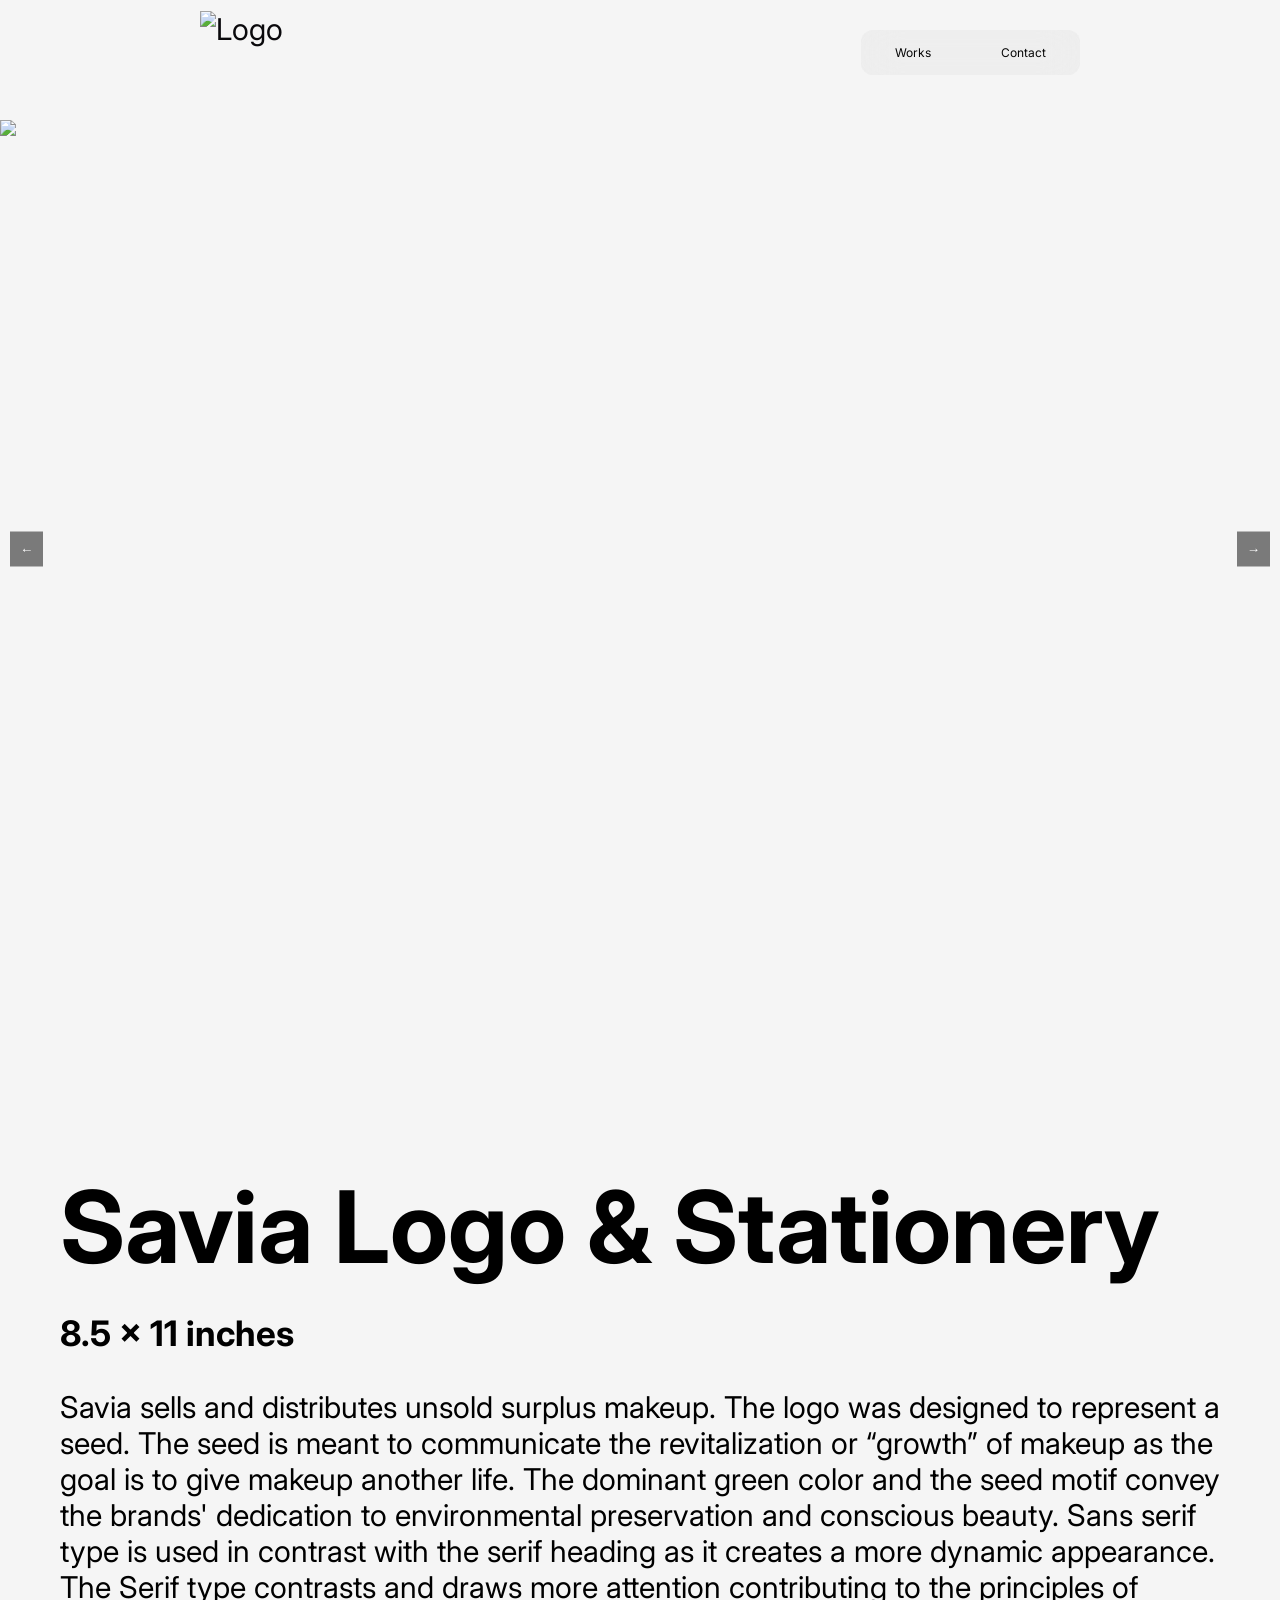
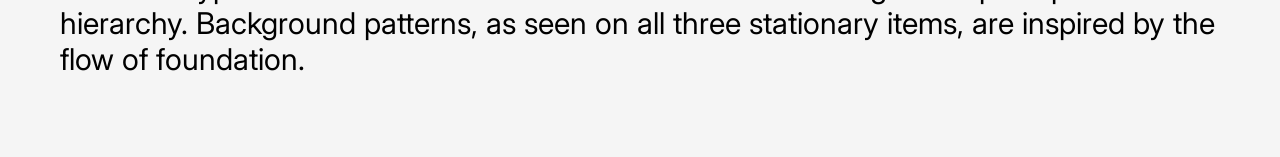
==== project-1.html @ 35f997a6 "Update project-1.html" ====
<!DOCTYPE html>
<html lang="en">
    <head>
        <title>Blanco Design</title>
        <link rel="preconnect" href="https://fonts.googleapis.com">
        <link rel="preconnect" href="https://fonts.gstatic.com" crossorigin>
        <link href="https://fonts.googleapis.com/css2?family=Inter:ital,opsz,wght@0,14..32,100..900;1,14..32,100..900&family=Montserrat:ital,wght@0,100..900;1,100..900&display=swap" rel="stylesheet">
        <link rel="stylesheet" href="project-1.css"/>
    </head>

    <body>
        <div class="nav container">
            <a href="index.html">
                <img src="img/Final Logo.png" alt="Logo">
            </a>
        <nav>
            <ul>
                <li><a href="index.html#Works">Works</a></li>
                <li><a href="index.html#Contact">Contact</a></li>
            </ul>
        </nav>
        </div>

        <div class="slideshow">

            <div class="slide active">
                <img src="img/Final Savia Brand Guide.png">
            </div>

            <div class="slide">
                <img src="img/Free_Stationery_Mockup_6-2.png">
            </div>

            <div class="slide">
                <img src="img/Billboard_Mockup_revised.png">
            </div>

            <button class="prev">←</button>
            <button class="next">→</button>

        </div>


        <section id="Works" class="Works">
            <article>
                <div class="Title">
                    <h1>Savia Logo & Stationery</h1>
                    <h3> 8.5 x 11 inches </h3>
                    <div class="empty"></div>
                    <p>
                        Savia sells and distributes unsold surplus makeup. The logo was designed to represent a seed. The seed is meant to communicate the revitalization or “growth” of makeup as the goal is to give makeup another life. The dominant green color and the seed motif convey the brands' dedication to environmental preservation and conscious beauty. Sans serif type is used in contrast with the serif heading as it creates a more dynamic appearance. The Serif type contrasts and draws more attention contributing to the principles of hierarchy. Background patterns, as seen on all three stationary items, are inspired by the flow of foundation.  
                    </p>
                </div>
            </article>
        </section>




<script>
let slides = document.querySelectorAll(".slide");
let index = 0;

function showSlide(i) {
  slides.forEach(slide => slide.classList.remove("active"));
  slides[i].classList.add("active");
}

// start with first slide
showSlide(index);

// auto change every 4 seconds
setInterval(() => {
  index = (index + 1) % slides.length;
  showSlide(index);
}, 4000);
</script>
---- project-1.css ----
* {
    box-sizing: border-box;
}

html, body {
margin: 0;
padding: 0; 
color: black;
font-size: 30px;
font-family: "Inter", sans-serif;
font-optical-sizing: auto;
font-weight: 400;
font-style: normal;
}

body {
  margin: 0;
  position: relative;
  background: #f5f5f5;
  overflow-x: hidden;
}

.gradient-bg {
  position: fixed;
  inset: -200px;
  z-index: -1;

  background:
    radial-gradient(circle at 90% 10%, rgba(71, 35, 252, 0.8), transparent 29%),
    radial-gradient(circle at 85% 25%, rgba(184, 221, 222, 1), transparent 40%),
    radial-gradient(circle at 70% 40%, rgba(249, 249, 215, 1), transparent 50%);

  filter: blur(120px);

  animation: gradientMove 20s ease-in-out infinite alternate;
}


@keyframes gradientMove {
  0% {
    transform: translate(0px,0px) scale(1);
  }

  50% {
    transform: translate(-80px,60px) scale(1.15);
  }

  100% {
    transform: translate(60px,-60px) scale(1);
  }
}

body::after{
  content:"";
  position:fixed;
  inset:0;
  background:url("noise.png");
  opacity:.04;
  pointer-events:none;
}


h1 {
  font-size: 100px;
  line-height: 1em;
  margin: 0px;
}

h2 {
  font-size: 60px;
  margin: 0px;
}

a {
  color: #0A090C;
  text-decoration: none;
}

section {
  position: left;
  display: flex;
  width: 100%;
  height: calc(100vh-700px);
  top: 100px;
  z-index: 2
}

section.sticky {
  position: sticky;
  margin-top: 100px;
}

section.full-screen {
  height: 100vh;
  top: 0;
  margin-top: 0;
  z-index: 3;
}


/* navigation */


a img{
  height: 90px;
  width: auto;
  padding-left: 200px;
  align-items: center;
  margin-top: 11px;
  position: fixed;
  transform: translateY(-50px);
  opacity: 0;
  animation: slideIn 1s forwards;
  animation-delay: 0.3s;
}

@keyframes slideIn {
  to {
    transform: translateY(0);
    opacity: 1;
  }
}

nav { 
  display: flex;
  justify-content: flex-end;
  padding-right: 200px;
  position: fixed;
  width: 100%;
  top:0;
  left: 0;
  font-size: 12px;
  z-index: 10;
}

.nav {
  position: relative;
  z-index: 1000;
}

nav ul {
  display: inline-flex;
  align-items: center;
  gap: 50px;
  list-style: none;
  padding: 15px 24px;
  background: rgba(179, 179, 179, 0.1);
  border-radius: 12px;
  margin-top: 30px;
  backdrop-filter: blur(18px);         
  -webkit-backdrop-filter: blur(18px);
}

nav ul li {
  list-style: none;
}

nav ul li a {
  color: #070707;
  text-decoration: none;
  padding: 6px 10px;
}



/* slideshow */

.slideshow {
  position: relative;
  width: 100%;   
  overflow: hidden;
  height: 1097px;
  padding-bottom: 120px;
  padding-top: 120px;
}


.slide {
  display: none;
}

.slide img {
  width: 100%;
  display: block;
}

.slide.active {
  display: block;
}

/* buttons */
.prev, .next {
  position: absolute;
  top: 50%;
  transform: translateY(-50%);
  background: rgba(0,0,0,0.5);
  color: white;
  border: none;
  padding: 10px;
  cursor: pointer;
}

.prev { left: 10px; }
.next { right: 10px; }


/* Works */

.Title {
  margin-top: 80px; 
  padding-left: 60px;
  padding-right: 60px;
  padding-bottom: 50px;
}

.works {
  display: flex;
  flex-wrap: wrap;
  gap: 20px;
  padding: 20px;
}



::view-transition-old(root),
::view-transition-new(root) {
  animation: fade 0.5s ease;
}

@keyframes fade {
  from { opacity: 0; }
  to { opacity: 1; }
}
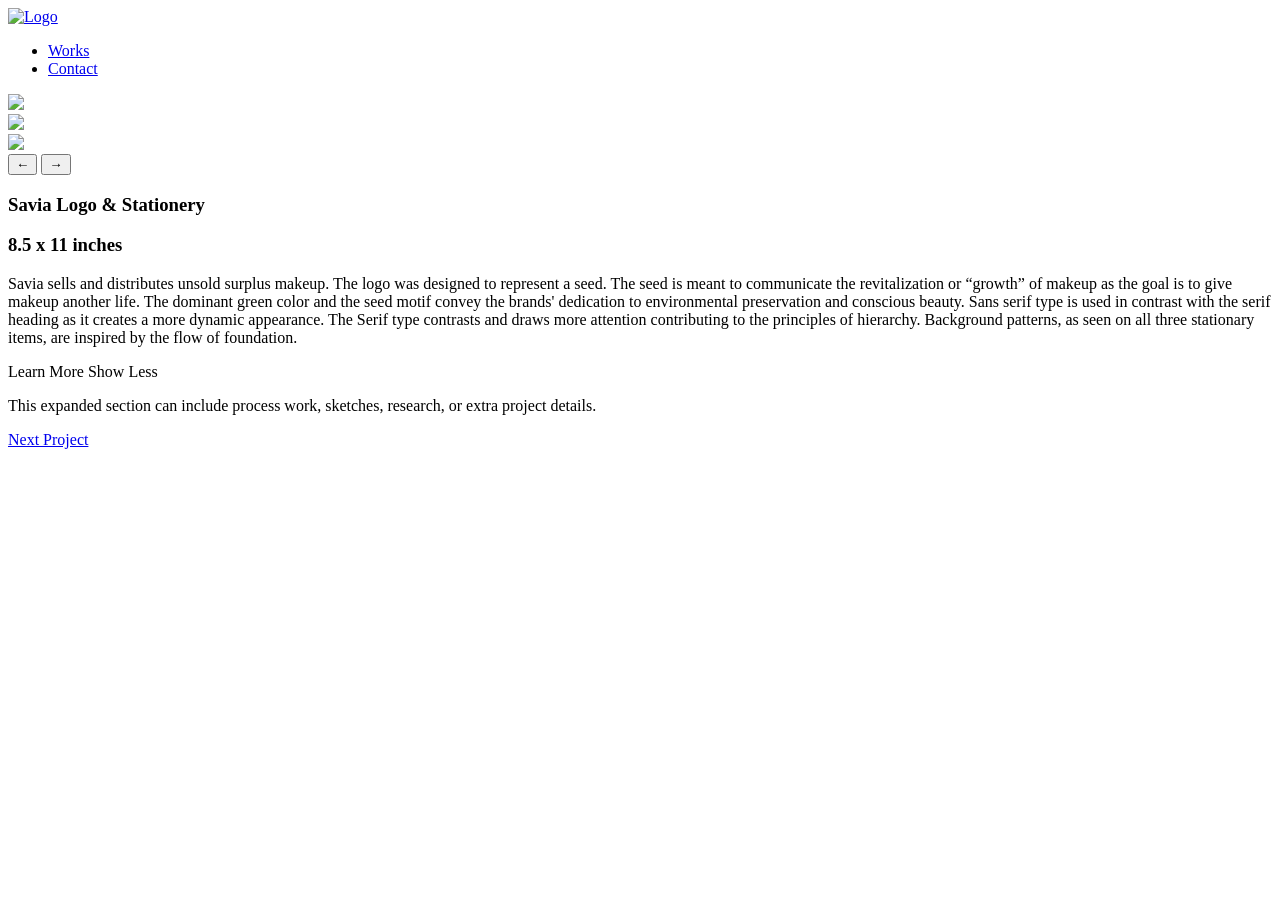
==== commit 367748c0: "Update project-1.html" ====
--- a/project-1.html
+++ b/project-1.html
@@ -5,7 +5,7 @@
         <link rel="preconnect" href="https://fonts.googleapis.com">
         <link rel="preconnect" href="https://fonts.gstatic.com" crossorigin>
         <link href="https://fonts.googleapis.com/css2?family=Inter:ital,opsz,wght@0,14..32,100..900;1,14..32,100..900&family=Montserrat:ital,wght@0,100..900;1,100..900&display=swap" rel="stylesheet">
-        <link rel="stylesheet" href="project-1.css"/>
+        <link rel="stylesheet" href="css/project-1.css"/>
     </head>
 
     <body>
@@ -54,6 +54,23 @@
             </article>
         </section>
 
+        <input type="checkbox" id="learn-toggle" hidden>
+
+        <label for="learn-toggle" class="learn-more-btn">
+            <span class="text-open">Learn More</span>
+            <span class="text-close">Show Less</span>
+        </label>
+
+        <div class="learn-more-content">
+            <p>
+                This expanded section can include process work, sketches,
+                research, or extra project details.
+            </p>
+        </div>
+
+        <a href="project-2.html" class="learn-more-btn next-project">
+            Next Project
+        </a>
 
 
 
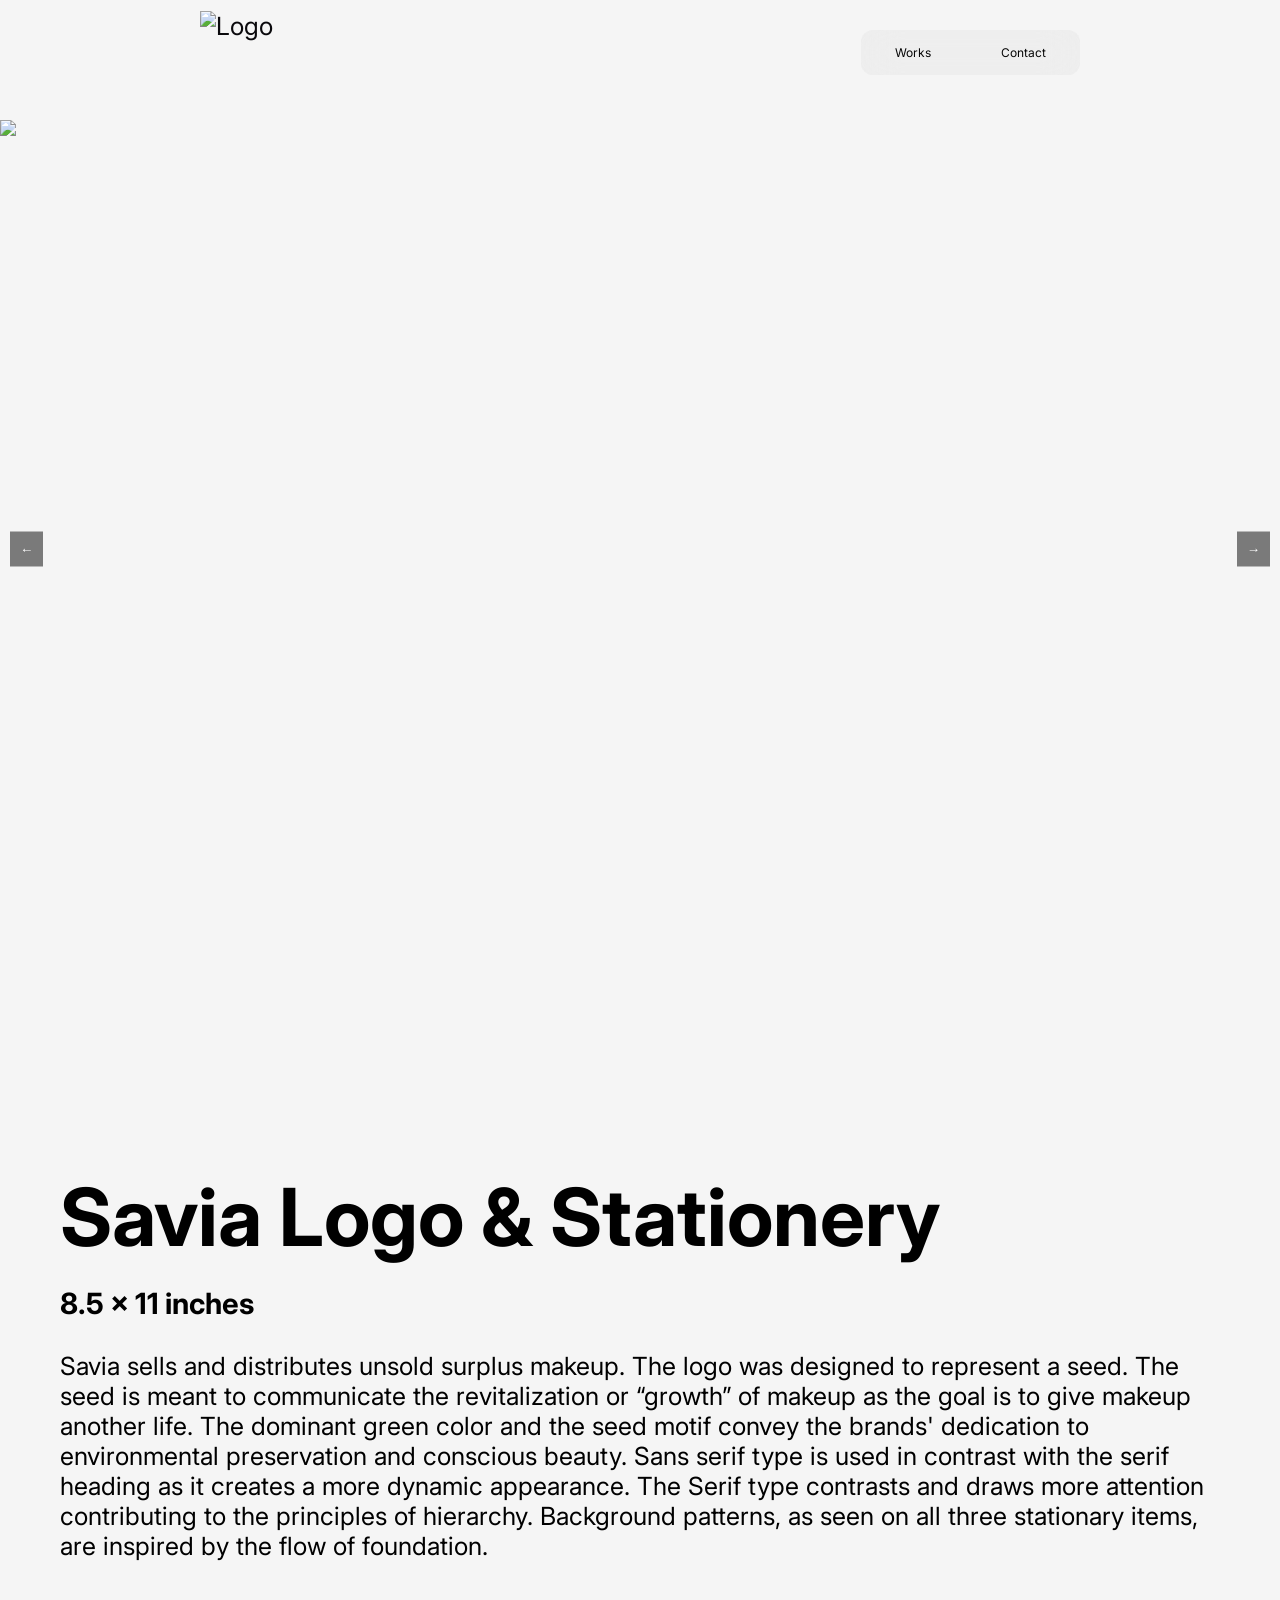
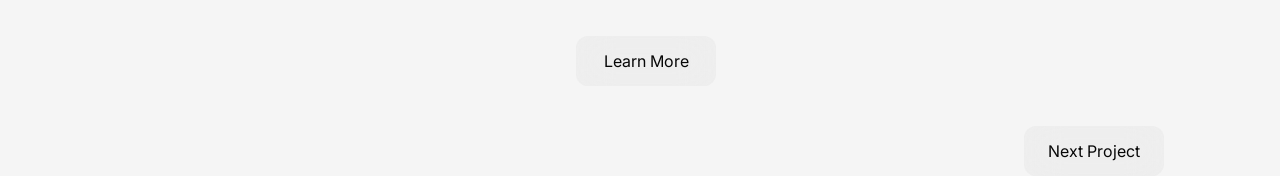
==== commit a51c8cc1: "Update project-1.html" ====
--- a/project-1.html
+++ b/project-1.html
@@ -5,7 +5,7 @@
         <link rel="preconnect" href="https://fonts.googleapis.com">
         <link rel="preconnect" href="https://fonts.gstatic.com" crossorigin>
         <link href="https://fonts.googleapis.com/css2?family=Inter:ital,opsz,wght@0,14..32,100..900;1,14..32,100..900&family=Montserrat:ital,wght@0,100..900;1,100..900&display=swap" rel="stylesheet">
-        <link rel="stylesheet" href="css/project-1.css"/>
+        <link rel="stylesheet" href="project-1.css"/>
     </head>
 
     <body>
--- a/project-1.css
+++ b/project-1.css
@@ -0,0 +1,311 @@
+* {
+    box-sizing: border-box;
+}
+
+html, body {
+margin: 0;
+padding: 0; 
+color: black;
+font-size: 25px;
+font-family: "Inter", sans-serif;
+font-optical-sizing: auto;
+font-weight: 400;
+font-style: normal;
+}
+
+body {
+  margin: 0;
+  position: relative;
+  background: #f5f5f5;
+  overflow-x: hidden;
+}
+
+.gradient-bg {
+  position: fixed;
+  inset: -200px;
+  z-index: -1;
+
+  background:
+    radial-gradient(circle at 90% 10%, rgba(71, 35, 252, 0.8), transparent 29%),
+    radial-gradient(circle at 85% 25%, rgba(184, 221, 222, 1), transparent 40%),
+    radial-gradient(circle at 70% 40%, rgba(249, 249, 215, 1), transparent 50%);
+
+  filter: blur(120px);
+
+  animation: gradientMove 20s ease-in-out infinite alternate;
+}
+
+
+@keyframes gradientMove {
+  0% {
+    transform: translate(0px,0px) scale(1);
+  }
+
+  50% {
+    transform: translate(-80px,60px) scale(1.15);
+  }
+
+  100% {
+    transform: translate(60px,-60px) scale(1);
+  }
+}
+
+body::after{
+  content:"";
+  position:fixed;
+  inset:0;
+  background:url("noise.png");
+  opacity:.04;
+  pointer-events:none;
+}
+
+
+h1 {
+  font-size: 80px;
+  line-height: 1em;
+  margin: 0px;
+}
+
+h2 {
+  font-size: 45px;
+  margin: 0px;
+}
+
+a {
+  color: #0A090C;
+  text-decoration: none;
+}
+
+section {
+  position: left;
+  display: flex;
+  width: 100%;
+  height: calc(100vh-700px);
+  top: 100px;
+  z-index: 2
+}
+
+section.sticky {
+  position: sticky;
+  margin-top: 100px;
+}
+
+section.full-screen {
+  height: 100vh;
+  top: 0;
+  margin-top: 0;
+  z-index: 3;
+}
+
+
+/* navigation */
+
+
+a img{
+  height: 90px;
+  width: auto;
+  padding-left: 200px;
+  align-items: center;
+  margin-top: 11px;
+  position: fixed;
+  transform: translateY(-50px);
+  opacity: 0;
+  animation: slideIn 1s forwards;
+  animation-delay: 0.3s;
+}
+
+@keyframes slideIn {
+  to {
+    transform: translateY(0);
+    opacity: 1;
+  }
+}
+
+nav { 
+  display: flex;
+  justify-content: flex-end;
+  padding-right: 200px;
+  position: fixed;
+  width: 100%;
+  top:0;
+  left: 0;
+  font-size: 12px;
+  z-index: 10;
+}
+
+.nav {
+  position: relative;
+  z-index: 1000;
+}
+
+nav ul {
+  display: inline-flex;
+  align-items: center;
+  gap: 50px;
+  list-style: none;
+  padding: 15px 24px;
+  background: rgba(179, 179, 179, 0.1);
+  border-radius: 12px;
+  margin-top: 30px;
+  backdrop-filter: blur(18px);         
+  -webkit-backdrop-filter: blur(18px);
+}
+
+nav ul li {
+  list-style: none;
+}
+
+nav ul li a {
+  color: #070707;
+  text-decoration: none;
+  padding: 6px 10px;
+}
+
+
+
+/* slideshow */
+
+.slideshow {
+  position: relative;
+  width: 100%;   
+  overflow: hidden;
+  height: 1097px;
+  padding-bottom: 120px;
+  padding-top: 120px;
+}
+
+
+.slide {
+  display: none;
+}
+
+.slide img {
+  width: 100%;
+  display: block;
+}
+
+.slide.active {
+  display: block;
+}
+
+/* buttons */
+.prev, .next {
+  position: absolute;
+  top: 50%;
+  transform: translateY(-50%);
+  background: rgba(0,0,0,0.5);
+  color: white;
+  border: none;
+  padding: 10px;
+  cursor: pointer;
+}
+
+.prev { left: 10px; }
+.next { right: 10px; }
+
+
+/* Works */
+
+.Title {
+  margin-top: 80px; 
+  padding-left: 60px;
+  padding-right: 60px;
+  padding-bottom: 50px;
+}
+
+.works {
+  display: flex;
+  flex-wrap: wrap;
+  gap: 20px;
+  padding: 20px;
+}
+
+
+
+::view-transition-old(root),
+::view-transition-new(root) {
+  animation: fade 0.5s ease;
+}
+
+@keyframes fade {
+  from { opacity: 0; }
+  to { opacity: 1; }
+}
+
+/* learn more */
+
+.learn-more-section {
+  display: flex;
+  justify-content: center;
+  width: 100%;
+}
+
+.learn-more-btn {
+  display: inline-flex;
+  align-items: center;
+  justify-content: center;
+  gap: 50px; 
+  padding: 15px 24px;
+  background: rgba(179, 179, 179, 0.1);
+  border-radius: 12px;
+  backdrop-filter: blur(18px);
+  font-size: 16px;
+  color: #070707;
+  transition: 0.3s ease;
+  margin-left: 45%;
+  min-width: 140px;   
+}
+
+.learn-more-wrapper {
+  width: 100%;
+  display: flex;
+  justify-content: center;
+  margin-top: 30px;
+}
+
+.learn-more-btn:hover {
+  color: white;
+  background: #070707;
+}
+
+.learn-more-content {
+  max-height: 0;
+  overflow: hidden;
+  opacity: 0;
+  transform: translateY(-10px);
+  transition: all 0.4s ease;
+  margin-top: 0;
+}
+
+#learn-toggle:checked ~ .learn-more-content {
+  max-height: 300px;
+  opacity: 1;
+  transform: translateY(0);
+  margin-top: 20px;
+}
+
+.next-project {
+  display: block;
+  width: fit-content;
+  margin-left: 80%;
+  margin-top: 40px;
+}
+
+.text-close {
+  display: none;
+}
+
+/* toggle text */
+#learn-toggle:checked + .learn-more-btn .text-open {
+  display: none;
+}
+
+#learn-toggle:checked + .learn-more-btn .text-close {
+  display: inline;
+}
+
+/* optional style change */
+#learn-toggle:checked + .learn-more-btn {
+  background: #070707;
+  color: white;
+}
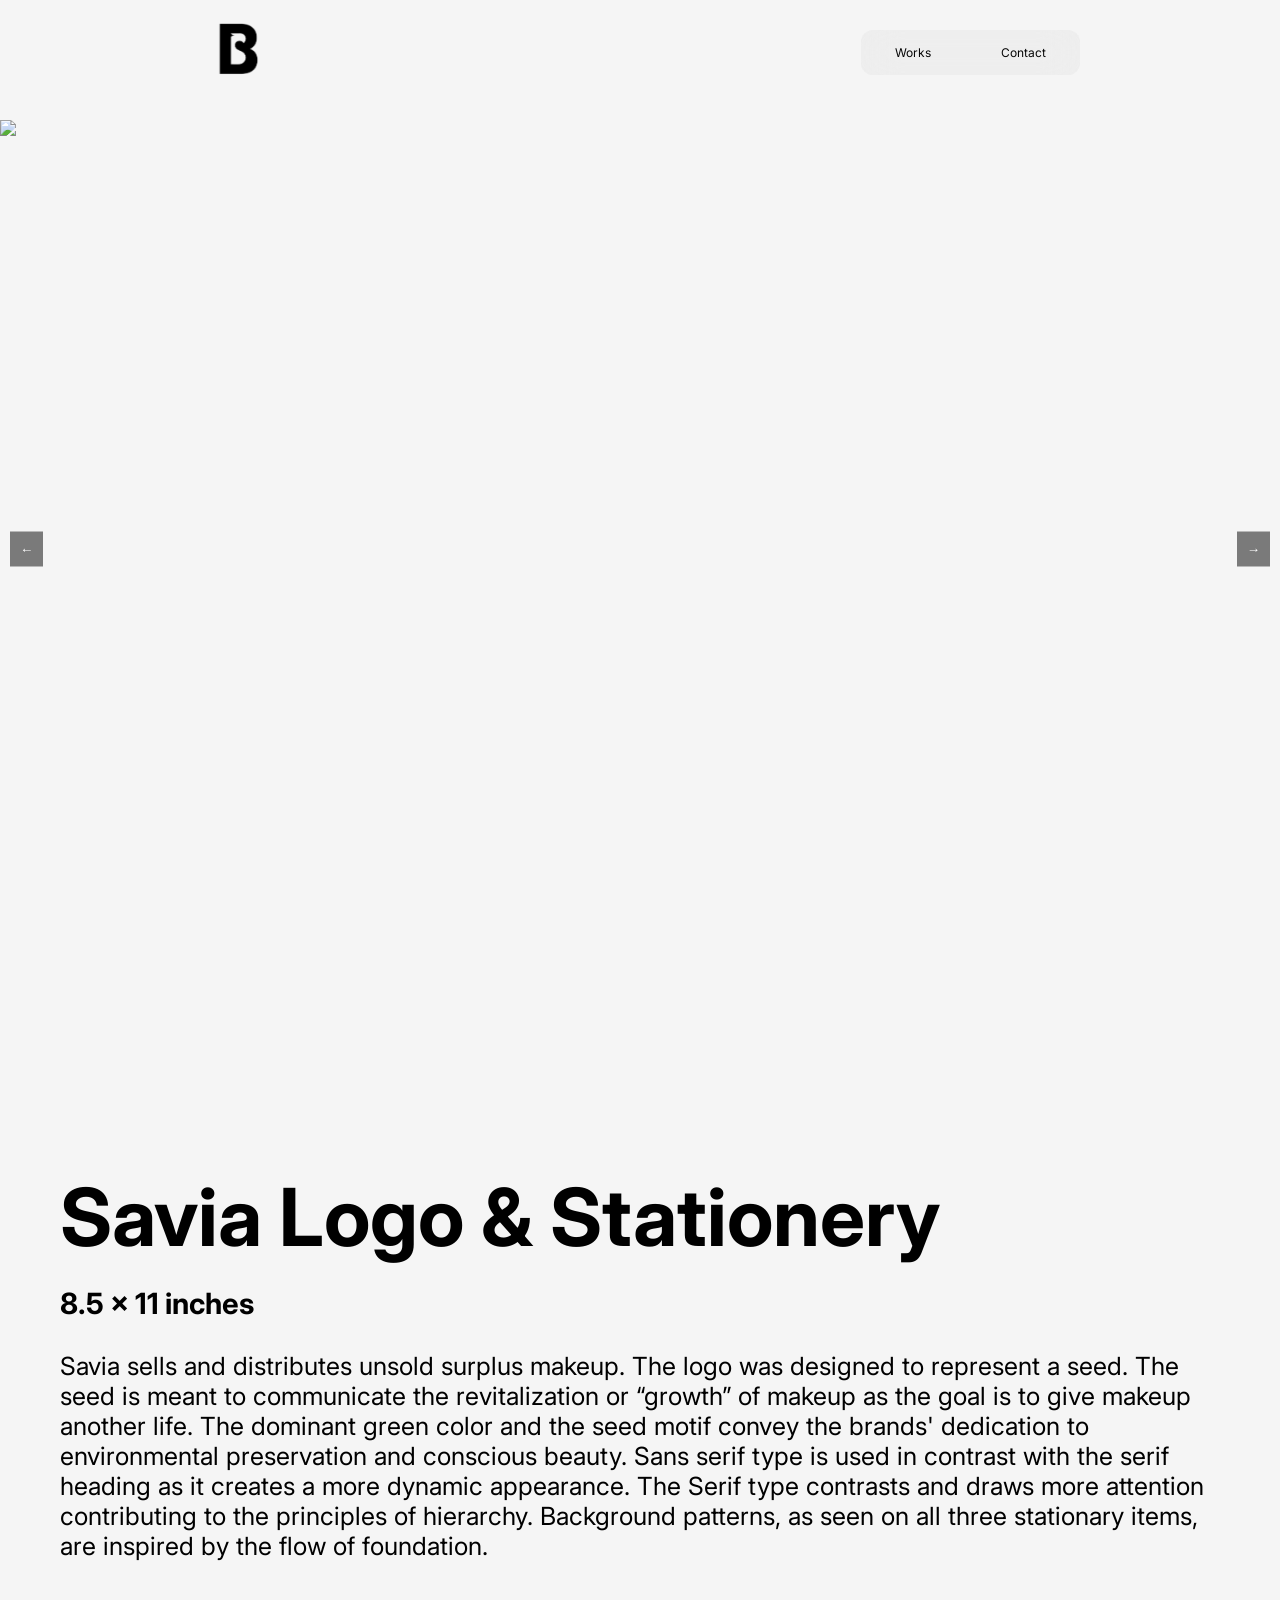
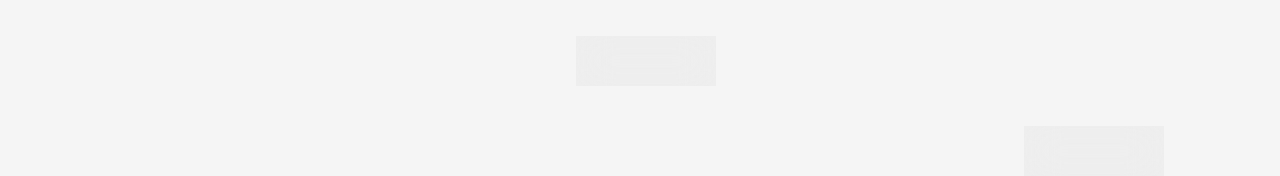
==== commit f6240c25: "Update project-1.html" ====
--- a/project-1.html
+++ b/project-1.html
@@ -11,7 +11,7 @@
     <body>
         <div class="nav container">
             <a href="index.html">
-                <img src="img/Final Logo.png" alt="Logo">
+                <img src="img/final-logo.png" alt="Logo">
             </a>
         <nav>
             <ul>
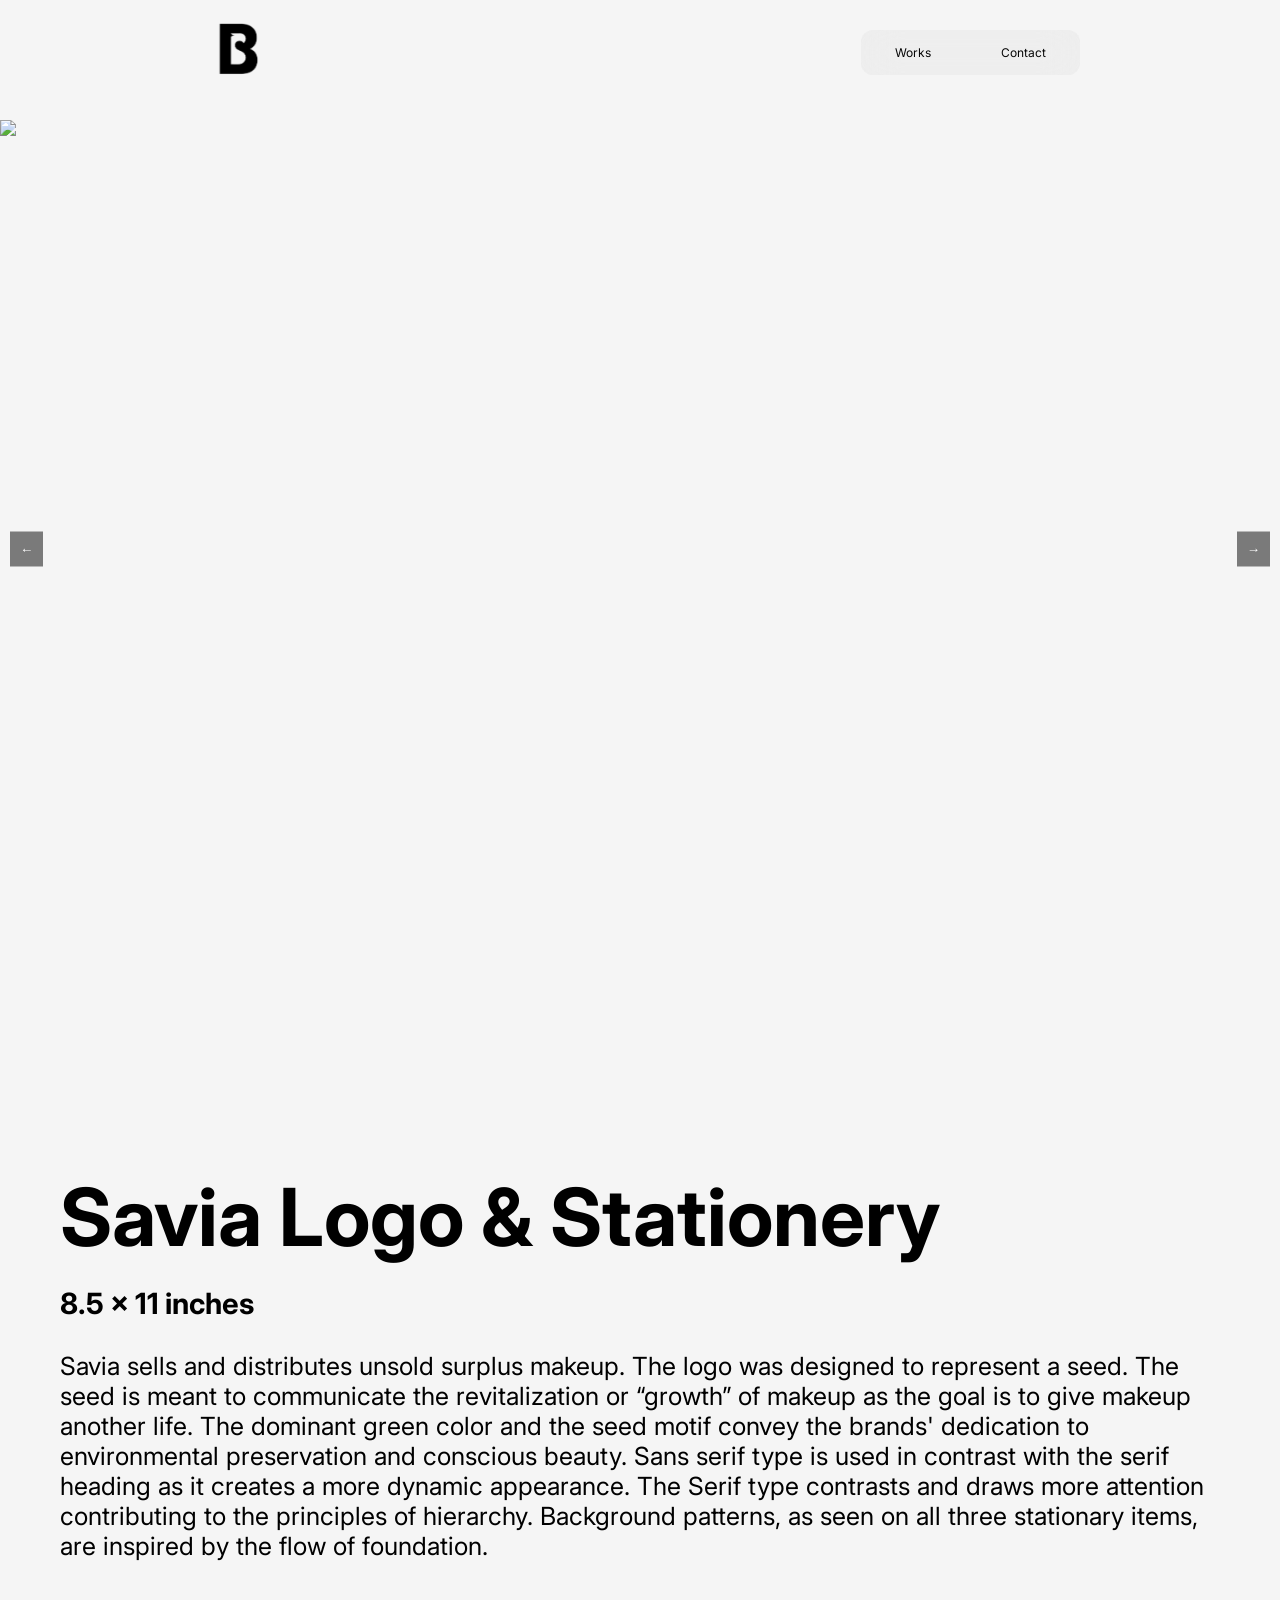
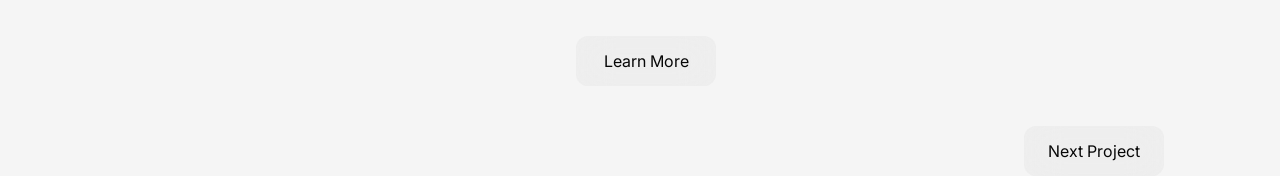
==== commit 8deb9e32: "Update project-1.html" ====
--- a/project-1.html
+++ b/project-1.html
@@ -32,7 +32,7 @@
             </div>
 
             <div class="slide">
-                <img src="img/Billboard_Mockup_revised.png">
+                <img src="img/Billboard_Mockup_1 copy.webp">
             </div>
 
             <button class="prev">←</button>
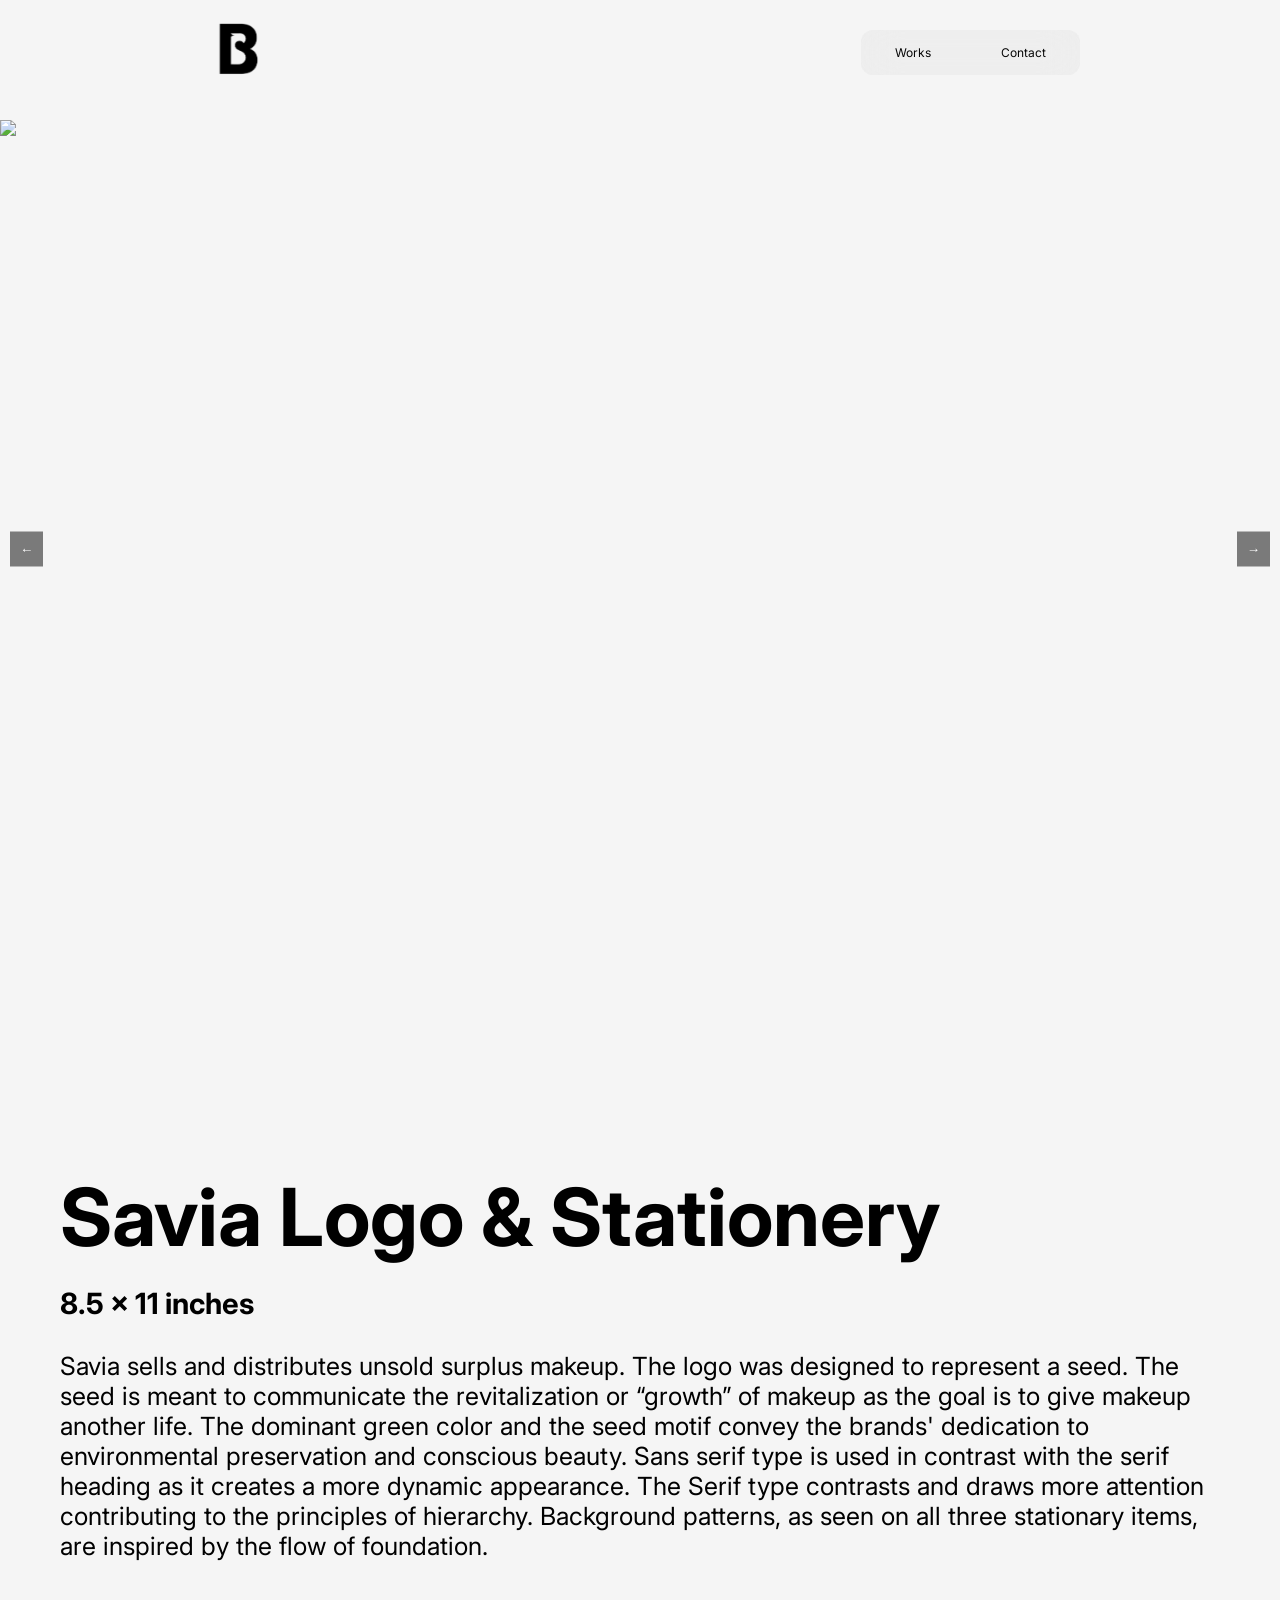
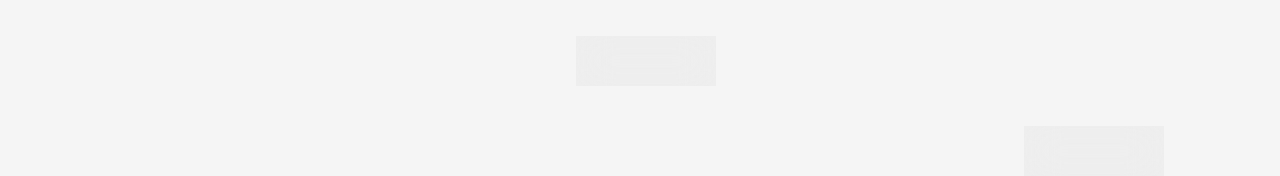
==== commit b93b6d8e: "Update project-1.html" ====
--- a/project-1.html
+++ b/project-1.html
@@ -61,13 +61,6 @@
             <span class="text-close">Show Less</span>
         </label>
 
-        <div class="learn-more-content">
-            <p>
-                This expanded section can include process work, sketches,
-                research, or extra project details.
-            </p>
-        </div>
-
         <a href="project-2.html" class="learn-more-btn next-project">
             Next Project
         </a>
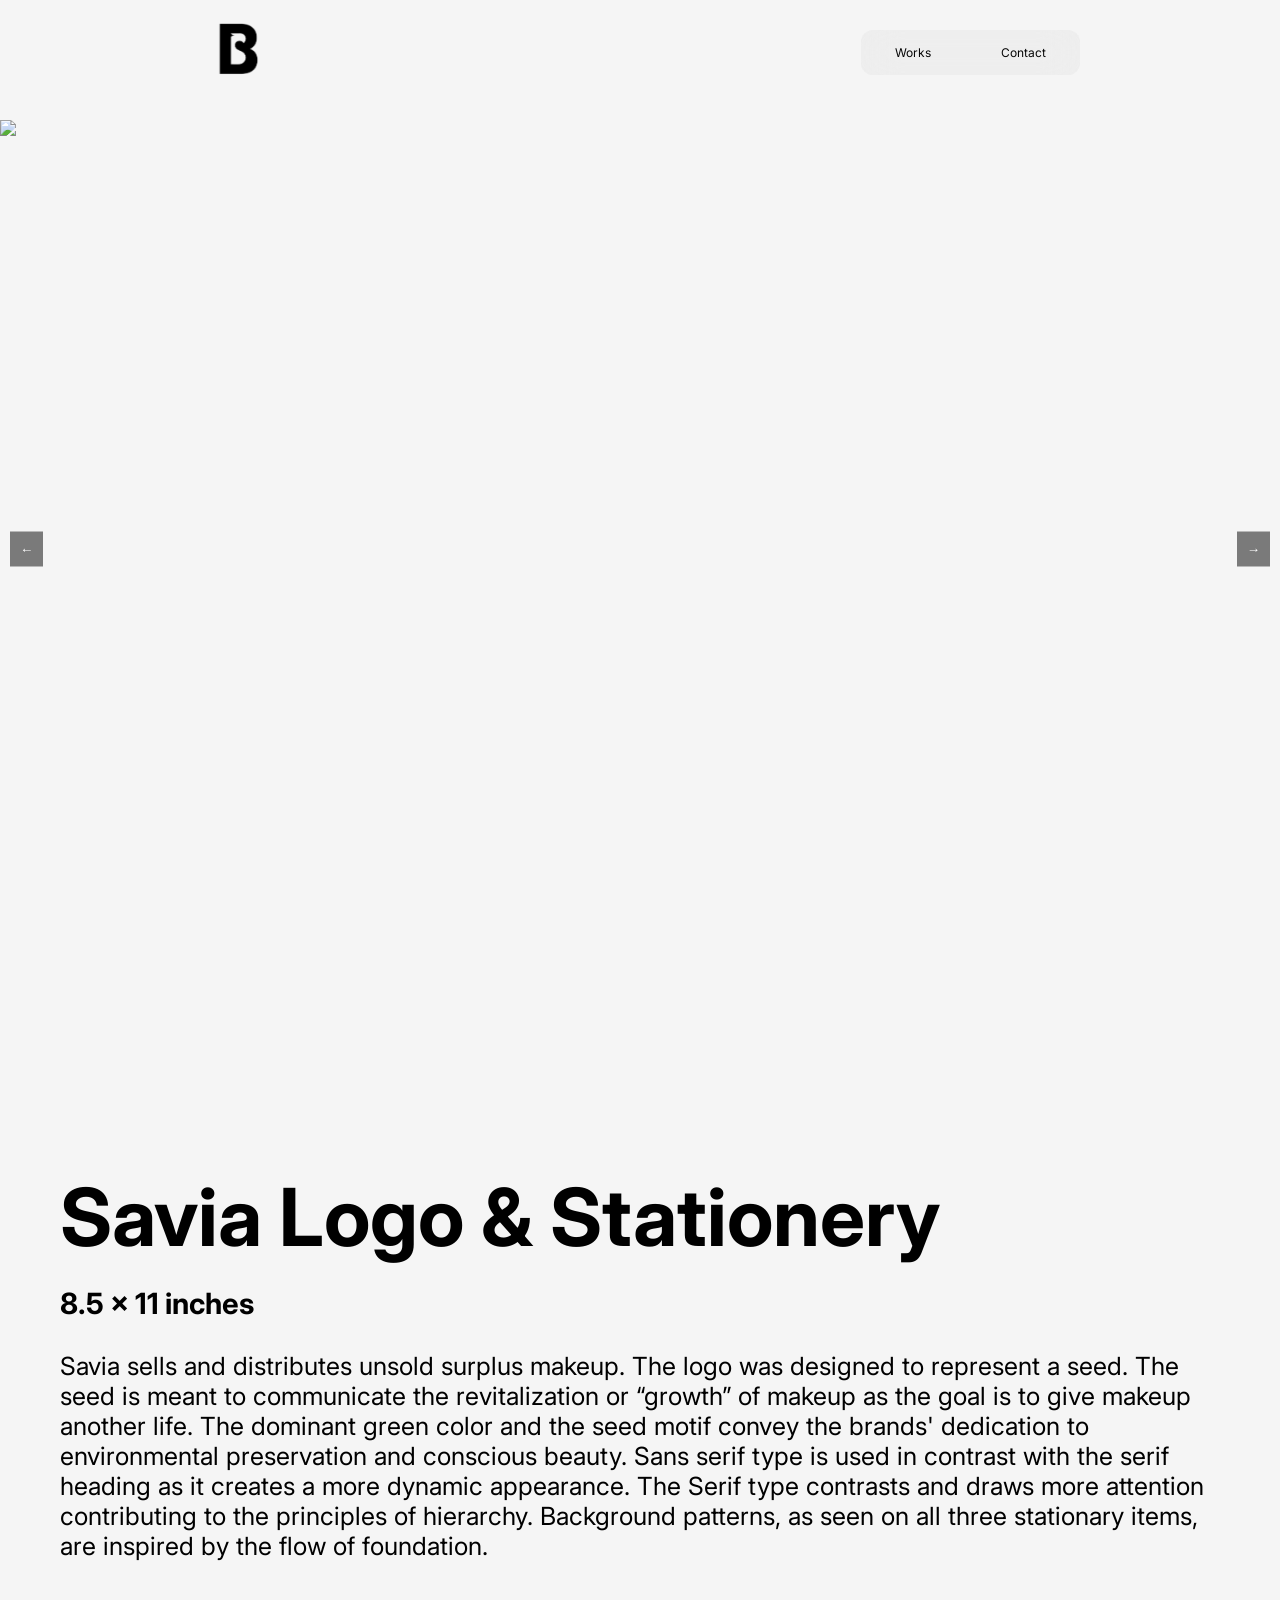
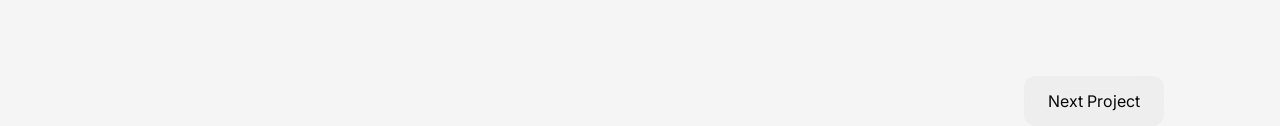
==== commit 0209579c: "Update project-1.html" ====
--- a/project-1.html
+++ b/project-1.html
@@ -53,14 +53,7 @@
                 </div>
             </article>
         </section>
-
-        <input type="checkbox" id="learn-toggle" hidden>
-
-        <label for="learn-toggle" class="learn-more-btn">
-            <span class="text-open">Learn More</span>
-            <span class="text-close">Show Less</span>
-        </label>
-
+        
         <a href="project-2.html" class="learn-more-btn next-project">
             Next Project
         </a>
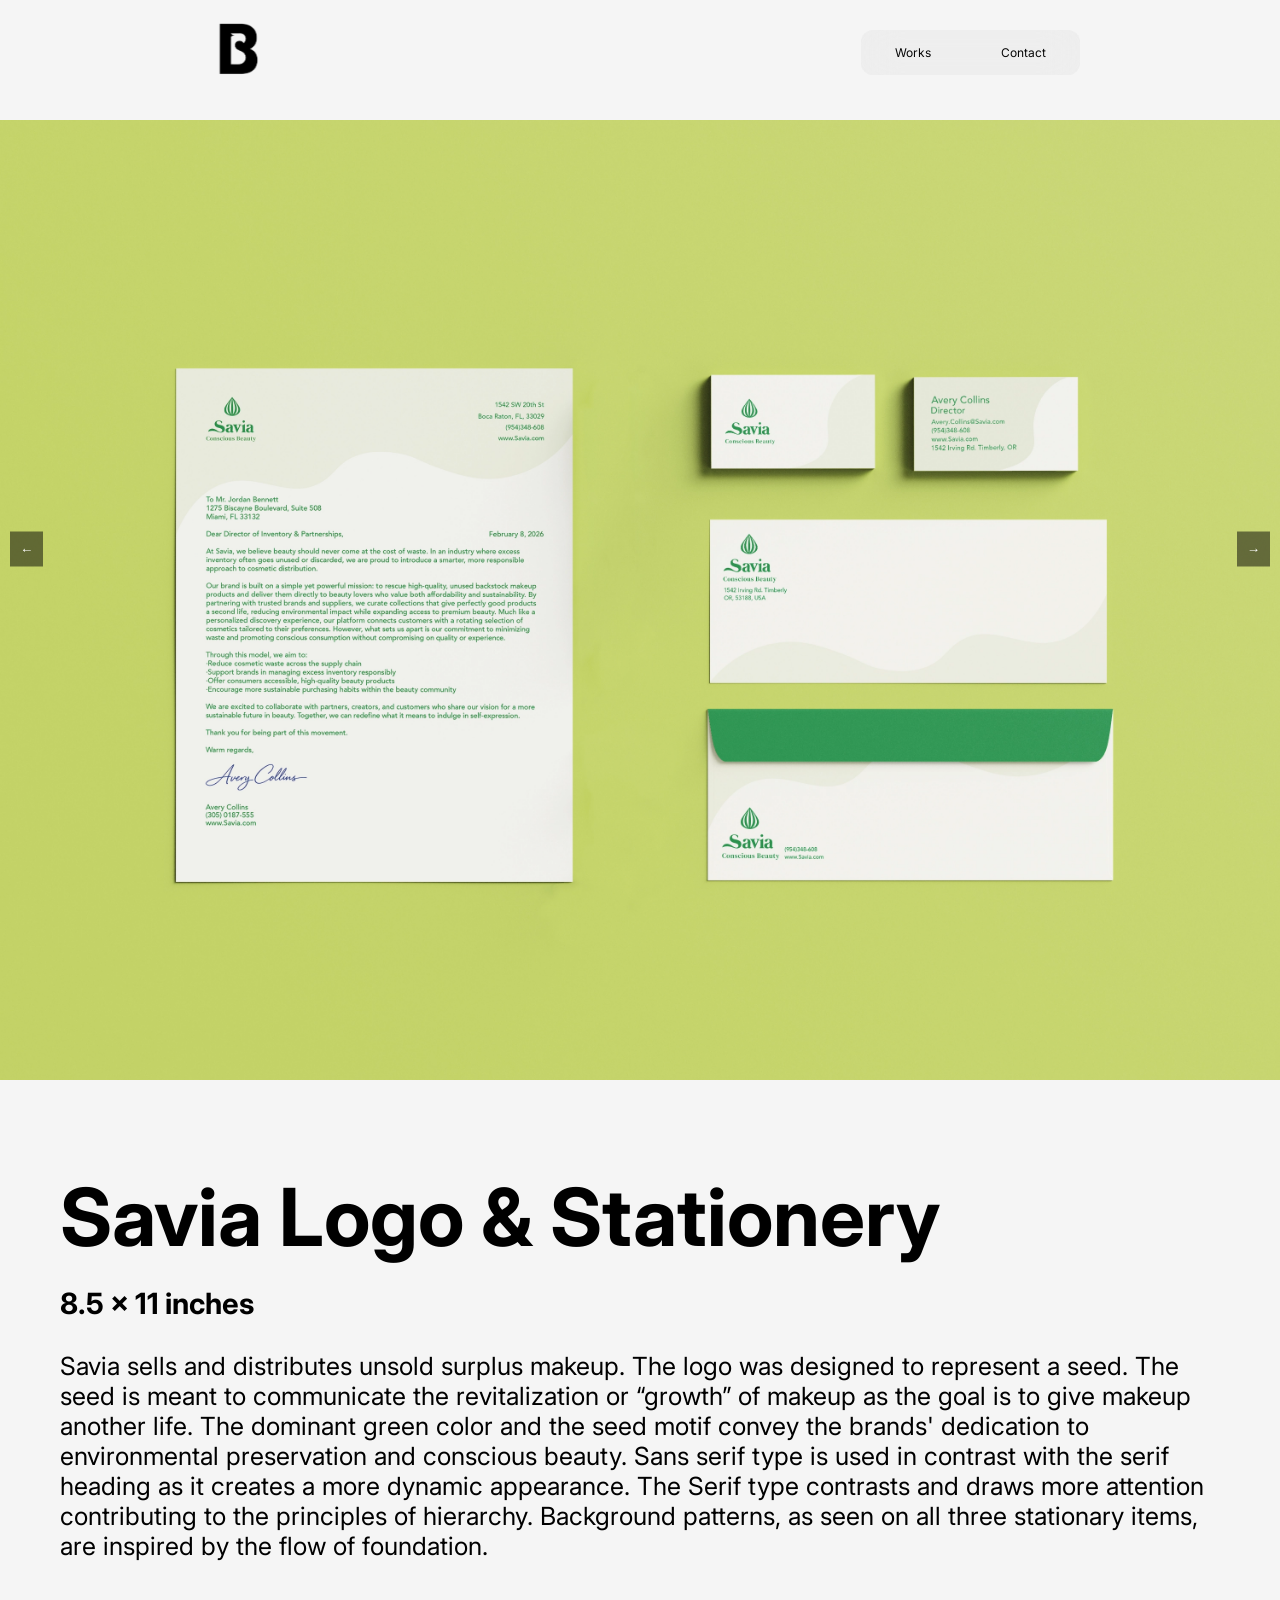
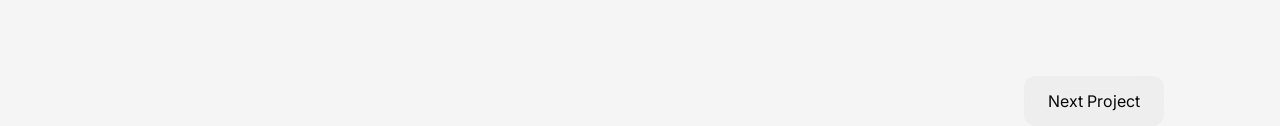
==== commit 1c2bf567: "Update project-1.html" ====
--- a/project-1.html
+++ b/project-1.html
@@ -24,15 +24,7 @@
         <div class="slideshow">
 
             <div class="slide active">
-                <img src="img/Final Savia Brand Guide.png">
-            </div>
-
-            <div class="slide">
-                <img src="img/Free_Stationery_Mockup_6-2.png">
-            </div>
-
-            <div class="slide">
-                <img src="img/Billboard_Mockup_1 copy.webp">
+                <img src="img/Final Savia Mockup copy.webp">
             </div>
 
             <button class="prev">←</button>
